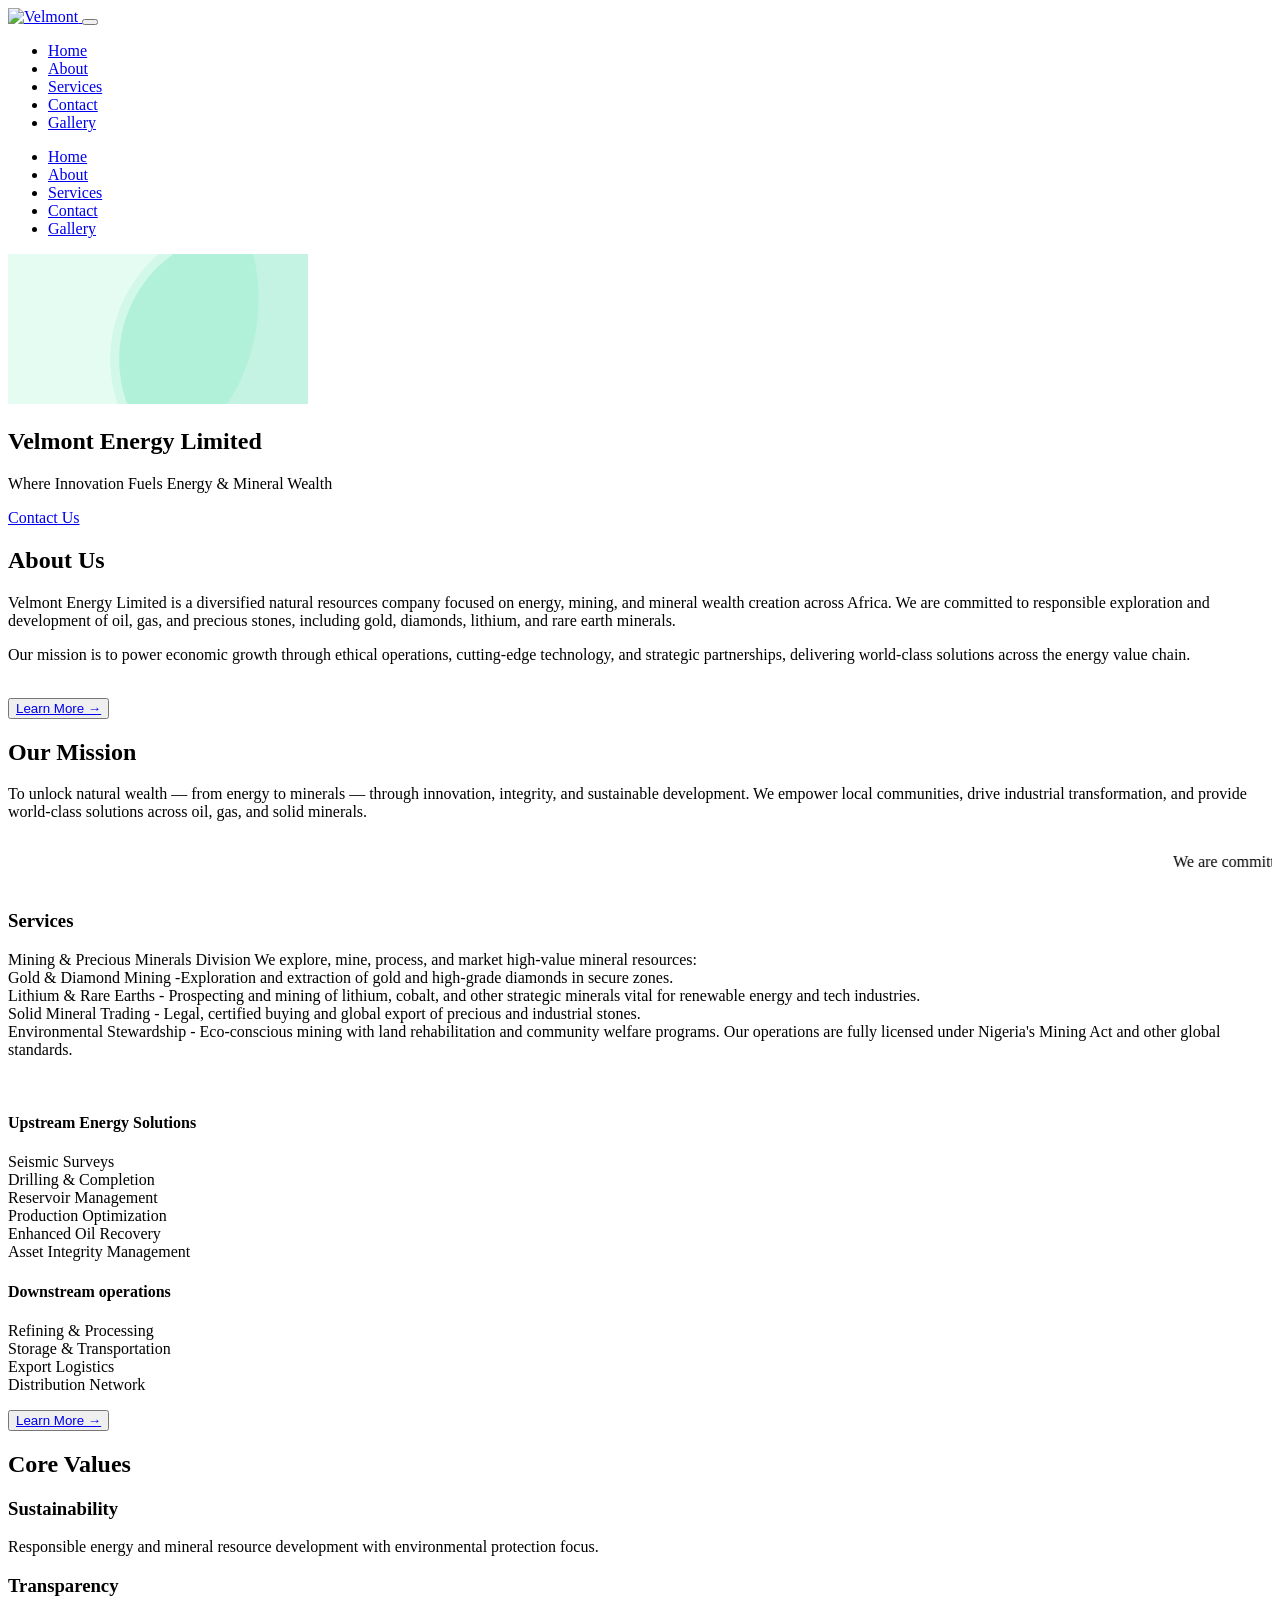
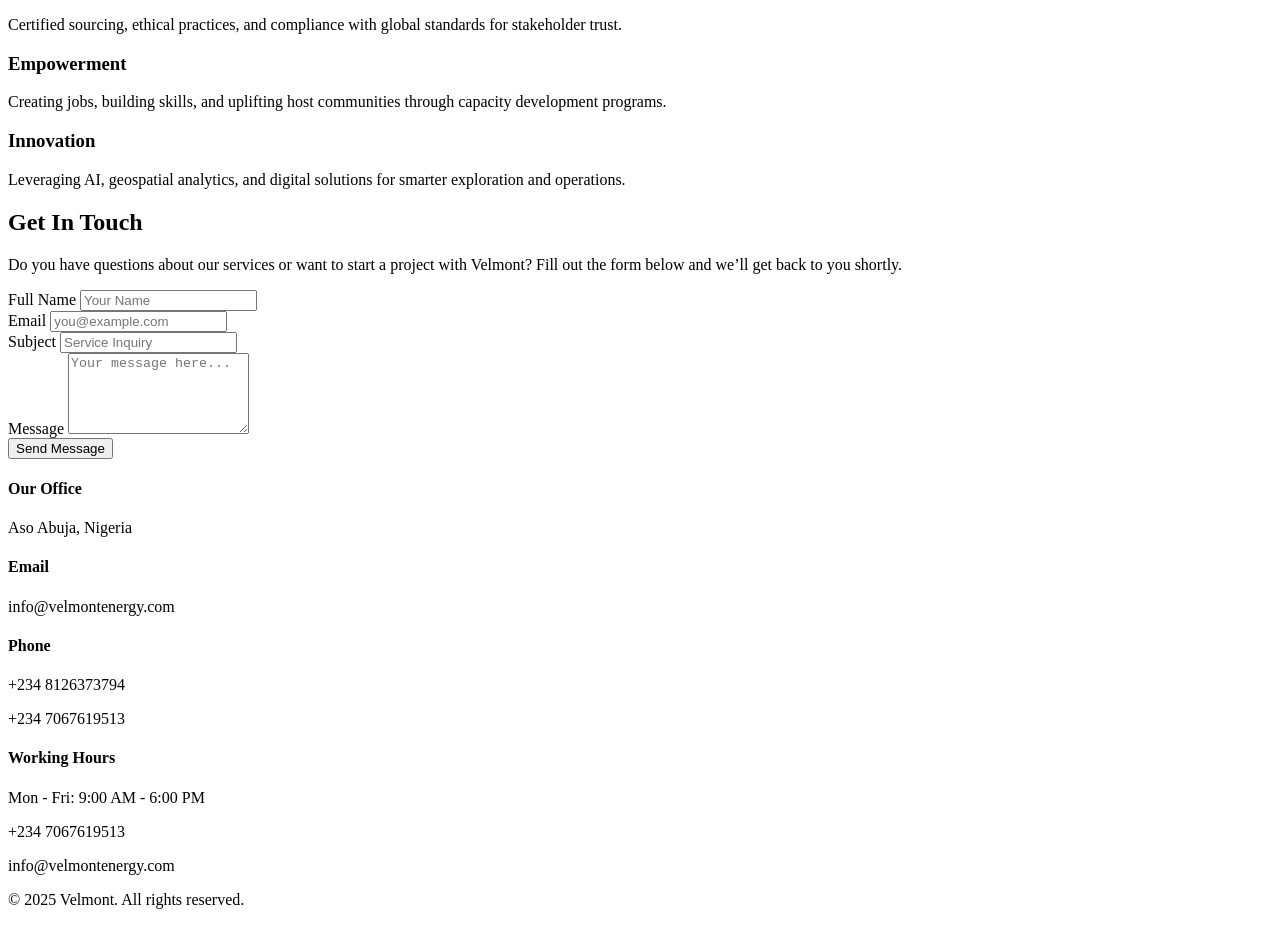
==== index.html @ 879d514c "Add files via upload" ====
<!DOCTYPE html>
<html lang="en" class="scroll-smooth" theme="light">

<head>
  <meta charset="UTF-8" />
  <meta name="viewport" content="width=device-width, initial-scale=1.0" />
  <title>Velmont</title>

  <!-- Tailwind CSS -->
  <script src="https://cdn.tailwindcss.com"></script>

  <!-- Font Awesome -->
  <script src="https://cdnjs.cloudflare.com/ajax/libs/font-awesome/6.7.2/js/all.min.js" async></script>

  <!-- Alpine.js -->
  <script src="https://cdn.jsdelivr.net/npm/alpinejs@3.x.x/dist/cdn.min.js" defer></script>

  <!-- Custom CSS -->
  <link rel="stylesheet" href="/static/style.css" />
  <link rel="stylesheet" href="/static/animation.css" />
  <link rel="stylesheet" href="/static/responsive.css" />
</head>

<body class="bg-gray-100 text-gray-900 dark:bg-black dark:text-white font-display overflow-x-hidden">

  <!-- Toggle Mode -->
  <!-- <div class="fixed top-20 right-4 z-50">
      <button onclick="document.documentElement.classList.toggle('dark')" class="bg-black text-white px-3 py-1 rounded shadow hover:bg-gray-700 dark:bg-white dark:text-black">
        <i class="fa fa-moon dark:fa-sun"></i>
        <span class="sr-only">Toggle Dark Mode</span>
      </button>
    </div> -->

  <!-- Navbar -->
  <nav class="bg-gray-100 dark:bg-gray-800 relative shadow-md w-full z-50" x-data="{ open: false }">
    <div class="container mx-auto px-4 py- flex justify-between items-center">
      <a href="index.html" class="flex items-center">
        <img src="/assets/logog.png" alt="Velmont" class="h-20 mr-2" />
        <!-- <span class="text-2xl font-bold text-gr">Velmont</span> -->
      </a>

      <!-- Hamburger Icon -->
      <button class="md:hidden flex flex-col justify-center items-center w-10 h-10" @click="open = !open"
        aria-label="Toggle menu">
        <span class="block w-7 h-1 bg-gray-900 mb-1 rounded transition-all duration-300"
          :class="{'rotate-45 translate-y-2': open}"></span>
        <span class="block w-6 h-1 bg-gray-900 mb-1 rounded transition-all duration-300"
          :class="{'opacity-0': open}"></span>
        <span class="block w-7 h-1 bg-gray-900 rounded transition-all duration-300"
          :class="{'-rotate-45 -translate-y-2': open}"></span>
      </button>

      <!-- Desktop Menu -->
      <ul class="hidden md:flex space-x-6 flex font-medium items-center w-full h-full justify-end">
        <li><a href="#home" class="transition active py-6 px-3 active-m">Home</a></li>
        <li><a href="#about" class="transition duration-300 md-nav-item py-6 px-3">About</a></li>
        <li><a href="#services" class="transition duration-200 md-nav-item py-6 px-3">Services</a></li>
        <li><a href="#contact" class="transition duration-200 md-nav-item py-6 px-3">Contact</a></li>
        <li><a href="gallery.html" class="transition duration-200 md-nav-item py-6 px-3">Gallery</a></li>
      </ul>
    </div>

    <!-- Mobile Menu -->
    <div class="absolute md:hidden top-full left-0 right-0" x-show="open"
      x-transition:enter="transition ease-out duration-300" x-transition:enter-start="opacity-0 -translate-y-4"
      x-transition:enter-end="opacity-100 translate-y-0" x-transition:leave="transition ease-in duration-300"
      x-transition:leave-start="opacity-100 translate-y-0" x-transition:leave-end="opacity-0 -translate-y-4"
      @click.away="open = false">
      <ul class="bg-white px-4 pb-6 py-4 space-y-2 shadow-md font-medium w-full z-50">
        <li>
          <a href="index.html" class="block w-full px-4 py-2 transition-all duration-300 rounded active-m">
            Home
          </a>
        </li>
        <li>
          <a href="about.html" class="block w-full px-4 py-2 md-nav-item transition-all duration-300 rounded">
            About
          </a>
        </li>
        <li>
          <a href="service.html" class="block w-full px-4 py-2 md-nav-item transition-all duration-300 rounded">
            Services
          </a>
        </li>
        <li>
          <a href="contact.html" class="block w-full px-4 py-2 md-nav-item transition-all duration-300 rounded">
            Contact
          </a>
        </li>
        <li>
          <a href="gallery.html" class="block w-full px-4 py-2 md-nav-item transition-all duration-300 rounded">
            Gallery
          </a>
        </li>
      </ul>
    </div>

  </nav>


  <!-- Hero Section -->

  <section class="relative dark:bg-gray-500 min-h-[80vh] flex items-center justify-center px-6 bg-gray-900 w-full"
    id="home">
    <!-- Background SVG -->
    <svg class="absolute inset-0 w-full h-full z-1" preserveAspectRatio="none">
      <circle cx="20%" cy="30%" r="180" fill="#A7F3D0" opacity="0.3">
        <animate attributeName="r" values="180;200;180" dur="5s" repeatCount="indefinite" />
      </circle>
      <circle cx="80%" cy="70%" r="120" fill="#34D399" opacity="0.2">
        <animate attributeName="r" values="120;140;120" dur="6s" repeatCount="indefinite" />
      </circle>
      <circle cx="80%" cy="70%" r="120" fill="#34D399" opacity="0.1">
        <animate attributeName="r" values="120;140;120" dur="3s" repeatCount="indefinite" />
      </circle>
    </svg>

    <!-- Lottie Background -->

    <div class="absolute inset-0 z-0 flex items-center justify-center">
      <div class="w-full h-full max-w-[800px] max-h-[800px]">
        <dotlottie-wc src="https://lottie.host/c80f761a-61fd-45c2-bf77-5994f0e02e3c/8jZ6FrswZs.lottie" speed="1"
          autoplay loop style="width: 100%; height: 100%; object-fit: contain">
        </dotlottie-wc>
      </div>
    </div>

    <!-- Content -->
    <div class="relative z-10 max-w-4xl text-center text-white ">
      <h1 class="text-4xl md:text-6xl font-bold text-white leading-tight animate-slide-up" id="hero-title">
        Velmont Energy Limited
      </h1>
      <p class="mt-4 text-lg md:text-xl animate-slide-in-left" id="hero-subtitle">
        Where Innovation Fuels Energy & Mineral Wealth
      </p>
      <div class="mt-8" id="hero-buttons">
        <a href="#contact"
          class="inline-block px-8 py-3 bg-white text-green-500 rounded shadow hover-effect animate-slide-in-right">
          Contact Us
        </a>
      </div>
    </div>
  </section>
  <!-- Hero Section End -->

  <!-- About Us -->
  <section class="container mx-auto px-4 py-12 fade-up" id="about">
    <div class="max-w-7xl flex flex-col lg:flex-row items-center gap-5">
      <div class="lg:w-1/2 w-full space-y-6">
        <h2 class="text-3xl font-bold underline-custom mb-10">About Us</h2>
        <p class=" leading-relaxed">
          Velmont Energy Limited is a diversified natural resources company
          focused on energy, mining, and mineral wealth creation across Africa. We
          are committed to responsible exploration and development of oil, gas,
          and precious stones, including gold, diamonds, lithium, and rare earth
          minerals.
        </p>
        <p class=" leading-relaxed mb-4">
          Our mission is to power economic growth through ethical operations,
          cutting-edge technology, and strategic partnerships, delivering
          world-class solutions across the energy value chain.
        </p>
      </div>
      <div class="lg:w-1/2 w-full">
        <img src="/assets/gallery9.jpg" alt="" class=" w-full object-cover" />
      </div>
    </div>
    <button class="mt-6 px-4 py-3 bg-green-500 text-white rounded-lg shadow-2xl hover:bg-green-600 transition duration-300">
      <a href="about.html">Learn More →</a>
    </button>
  </section>

  <!-- Mission -->
  <section class="dark:bg-gray-800 dark:text-green-400 py-12" id="mission">
    <div class="container mx-auto px-4">
      <h2 class="text-3xl font-bold mb-6 fade-left underline-custom">Our Mission</h2>
      <p class="text-gray-700 leading-relaxed mb-4 fade-up">
        To unlock natural wealth — from energy to minerals — through
        innovation, integrity, and sustainable development. We empower local
        communities, drive industrial transformation, and provide world-class
        solutions across oil, gas, and solid minerals.
      </p>
    </div>
    <div>

    </div>
  </section>

  <!-- Marquee -->
  <marquee behavior="scroll" direction="left" class="text-center py-4 text-lg font-semibold">
    <p class="text-green-500 leading-relaxed">
      We are committed to responsible exploration, development and mining of oil, gas,
      and precious stones, including gold, diamonds, lithium, and rare earth
      minerals.
    </p>
  </marquee>


  <!-- Services -->
  <section id="services" class="container mx-auto space-y-6 px-4 py-12 fade-up">
    <div class="max-w-7xl mx-auto flex flex-col lg:flex-row items-center gap-5">
      <div class="lg:w-1/2 w-full space-y-6">
        <h3 class="text-4xl font-bold mb-10 underline-custom">Services </h3>
        <p>
          Mining & Precious Minerals Division We explore, mine, process, and
          market high-value mineral resources:
          <br />
          Gold & Diamond Mining -Exploration and extraction of gold and high-grade diamonds in
          secure zones.
          <br />
          Lithium & Rare Earths - Prospecting and mining of
          lithium, cobalt, and other strategic minerals vital for renewable
          energy and tech industries.
          <br />
          Solid Mineral Trading - Legal,
          certified buying and global export of precious and industrial
          stones.
          <br />
          Environmental Stewardship - Eco-conscious mining with land
          rehabilitation and community welfare programs. Our operations are
          fully licensed under Nigeria's Mining Act and other global standards.
        </p>
      </div>
      <div class="lg:w-1/2 w-full">
        <img src="/assets/gallery5.jpg" alt="" class="shadow-2xl w-full object-cover" />
      </div>
    </div>


    <div class="grid grid-cols-1 md:grid-cols-2 gap-5 mt-12 container">
      <div class="bg-white p-6 rounded-lg shadow-lg box-shadow">
        <h4 class="font-semibold text-xl text-emerald-600">
          Upstream Energy Solutions
        </h4>
        <p class="mt-4 text-gray-600">
          Seismic Surveys
          <br />
          Drilling & Completion
          <br />
          Reservoir Management
          <br />
          Production Optimization
          <br />
          Enhanced Oil Recovery
          <br />
          Asset Integrity Management
        </p>
      </div>
      <div class="bg-white p-6 rounded-lg shadow-lg box-shadow">
        <h4 class="font-semibold text-xl text-emerald-600">
          Downstream operations
        </h4>
        <p class="mt-4 text-gray-600">
          Refining & Processing
          <br />
          Storage & Transportation
          <br />
          Export Logistics
          <br />
          Distribution Network
        </p>
      </div>
    </div>
     <button class="mt-6 px-4 py-3 bg-green-500 text-white rounded-lg shadow-2xl hover:bg-green-600 transition duration-300">
      <a href="service.html">Learn More →</a>
    </button>
  </section>

  <!-- Values -->
  <section class="bg-green-700 text-white py-12 dark:bg-gray-800 dark:text-green-500 fade-up" id="values">
    <div class="container mx-auto px-4">
      <h2 class="text-3xl font-bold mb-10 dark:text-white underline-custom">Core Values</h2>
      <div class="grid md:grid-cols-2 lg:grid-cols-4 gap-5">
        <div>
          <h3 class="text-xl font-semibold mb-2">Sustainability</h3>
          <p>
            Responsible energy and mineral resource development with
            environmental protection focus.
          </p>
        </div>
        <div>
          <h3 class="text-xl font-semibold mb-2">Transparency</h3>
          <p>
            Certified sourcing, ethical practices, and compliance with global
            standards for stakeholder trust.
          </p>
        </div>
        <div>
          <h3 class="text-xl font-semibold mb-2">Empowerment</h3>
          <p>
            Creating jobs, building skills, and uplifting host communities
            through capacity development programs.
          </p>
        </div>
        <div>
          <h3 class="text-xl font-semibold mb-2">Innovation</h3>
          <p>
            Leveraging AI, geospatial analytics, and digital solutions for
            smarter exploration and operations.
          </p>
        </div>
      </div>
    </div>
  </section>



  <!-- contact -->

  <section id="contact" class=" py-12 px-4 bg-gray-50">
    <div class="container mx-auto">
      <div class="text-center mb-12">
        <h2 class="text-4xl font-bold text-green-600 mb-4">Get In Touch</h2>
        <p class="text-gray-700 max-w-2xl mx-auto">
          Do you have questions about our services or want to start a project with Velmont? Fill out the form below and
          we’ll get back to you shortly.
        </p>
      </div>

      <div class="grid md:grid-cols-2 gap-5">
        <!-- Contact Form -->
        <form action="#" method="POST" class="bg-white p-8 rounded-2xl shadow-lg space-y-6">
          <div>
            <label class="block text-sm font-semibold mb-2">Full Name</label>
            <input type="text" name="name" placeholder="Your Name" required
              class="w-full p-3 rounded-lg border dark:border-gray-700 bg-gray-50" />
          </div>

          <div>
            <label class="block text-sm font-semibold mb-2">Email</label>
            <input type="email" name="email" placeholder="you@example.com" required
              class="w-full p-3 rounded-lg border dark:border-gray-700 bg-gray-50" />
          </div>

          <div>
            <label class="block text-sm font-semibold mb-2">Subject</label>
            <input type="text" name="subject" placeholder="Service Inquiry"
              class="w-full p-3 rounded-lg border dark:border-gray-700 bg-gray-50" />
          </div>

          <div>
            <label class="block text-sm font-semibold mb-2">Message</label>
            <textarea name="message" rows="5" placeholder="Your message here..." required
              class="w-full p-3 rounded-lg border dark:border-gray-700 bg-gray-50"></textarea>
          </div>

          <button type="submit" class="bg-green-600 text-white py-3 px-6 rounded-lg hover:bg-green-700 transition">Send
            Message</button>
        </form>

        <!-- Contact Info -->
        <div class="space-y-10 bg- p-8 rounded-2xl ">
          <div class="flex items-start gap-10">
            <i class="fas fa-map-marker-alt text-green-600 text-xl mt-1"></i>
            <div>
              <h4 class="font-semibold text-lg">Our Office</h4>
              <p class="text-gray-600">Aso Abuja, Nigeria</p>
            </div>
          </div>

          <div class="flex items-start gap-4">
            <i class="fas fa-envelope text-green-600 text-xl mt-1"></i>
            <div>
              <h4 class="font-semibold text-lg">Email</h4>
              <p class="text-gray-600">info@velmontenergy.com</p>
            </div>
          </div>

          <div class="flex items-start gap-4">
            <i class="fas fa-phone text-green-600 text-xl mt-1"></i>
            <div>
              <h4 class="font-semibold text-lg">Phone</h4>
              <p class="text-gray-600">+234 8126373794</p>
              <p class="text-gray-600">+234 7067619513</p>
            </div>
          </div>

          <div class="flex items-start gap-4">
            <i class="fas fa-clock text-green-600 text-xl mt-1"></i>
            <div>
              <h4 class="font-semibold text-lg">Working Hours</h4>
              <p class="text-gray-600">Mon - Fri: 9:00 AM - 6:00 PM</p>
            </div>
          </div>
        </div>
      </div>
    </div>
  </section>

  <!-- Footer -->
  <footer class="bg-gray-700 text-white py-8">
    <div class="container mx-auto px-4  text-center">
      <!-- Contact Info -->
      
        <!-- Phone -->
        <p>
          <i class="fas fa-phone text-white text-xl mt-1"></i>
          <span class="">+234 7067619513</span>
        </p>
        <!-- Email -->
        <p>
          <i class="fas fa-envelope text-white text-xl mt-1"></i>
          <span class="">info@velmontenergy.com</span>
        </p>
      <p class="mb-2">&copy; 2025 Velmont. All rights reserved.</p>
    </div>
  </footer>


  <script src="/animation.js"></script>

  <!-- lottie animations -->
  <script src="https://unpkg.com/@lottiefiles/dotlottie-wc@0.6.2/dist/dotlottie-wc.js" type="module" defer></script>


  <!-- Custom Animations -->
  <script src="/gallery.js"></script>
  <script src="/app.js"></script>
</body>

</html>
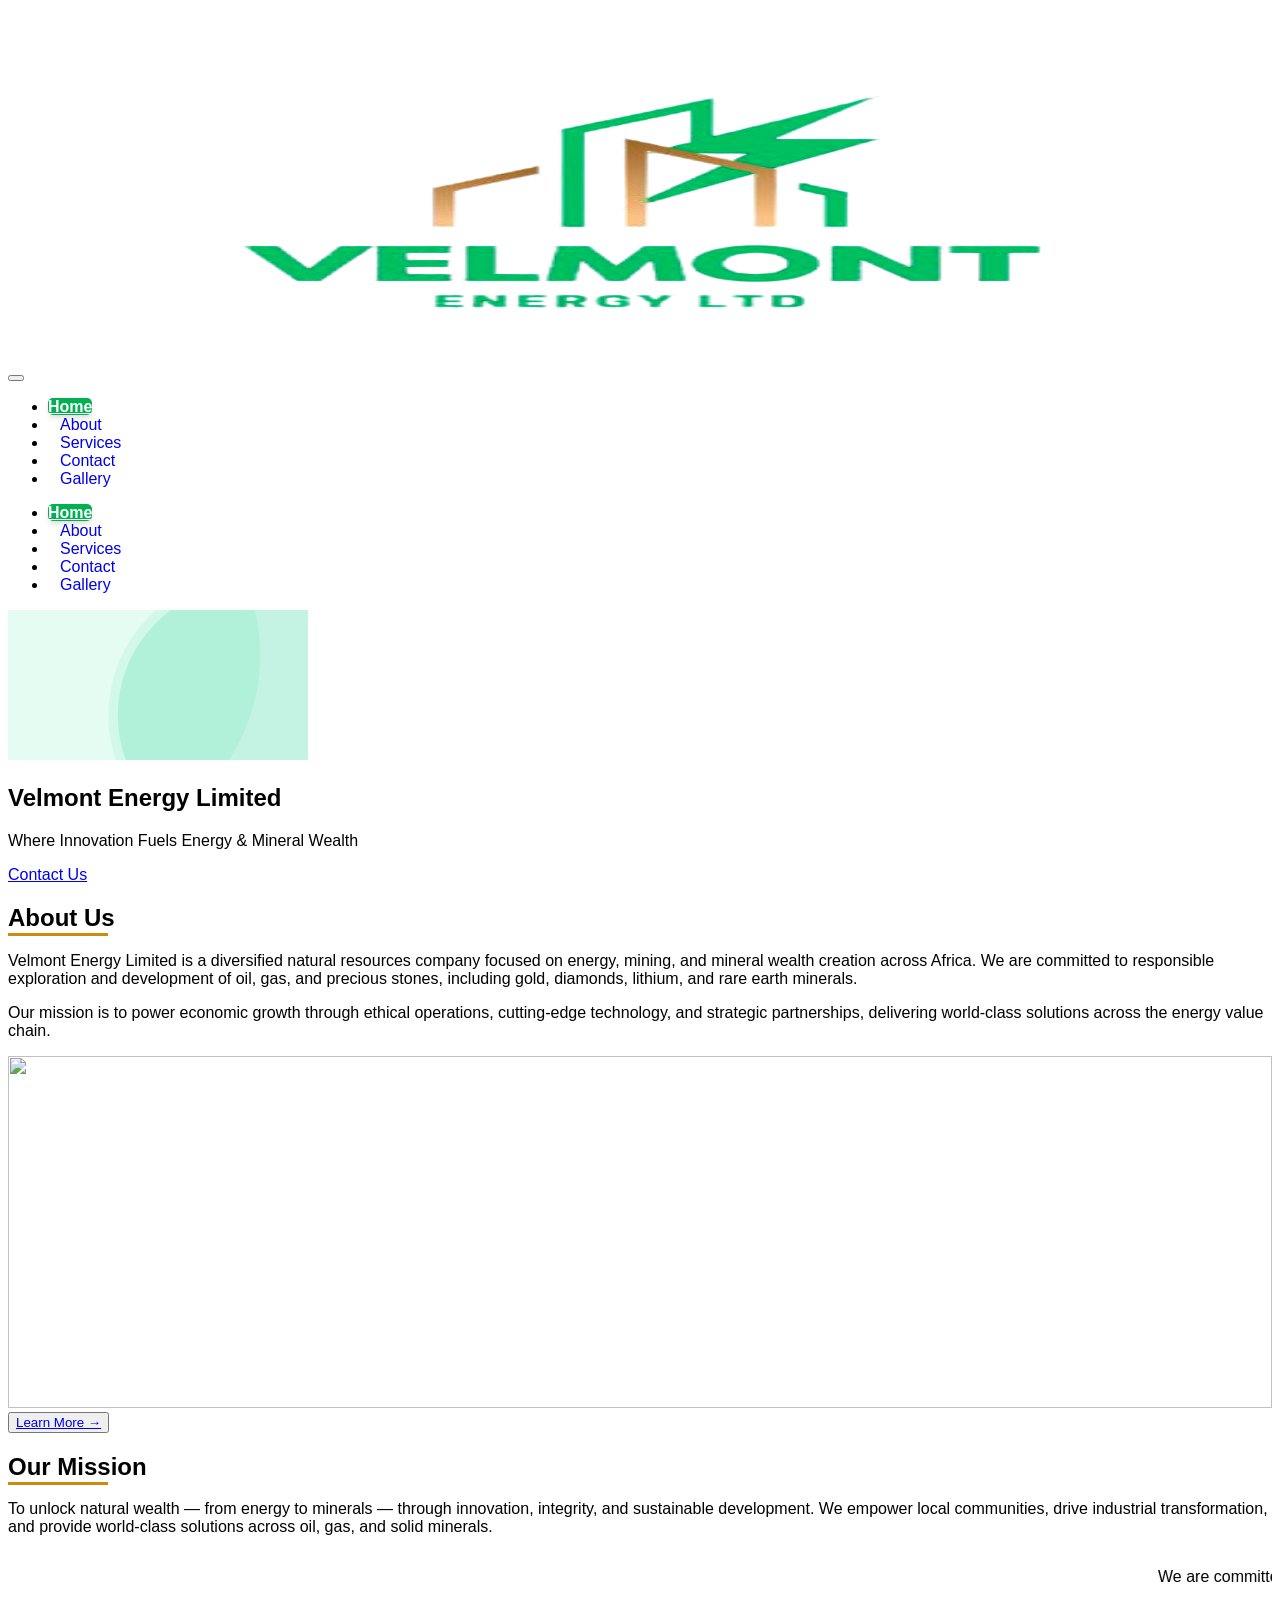
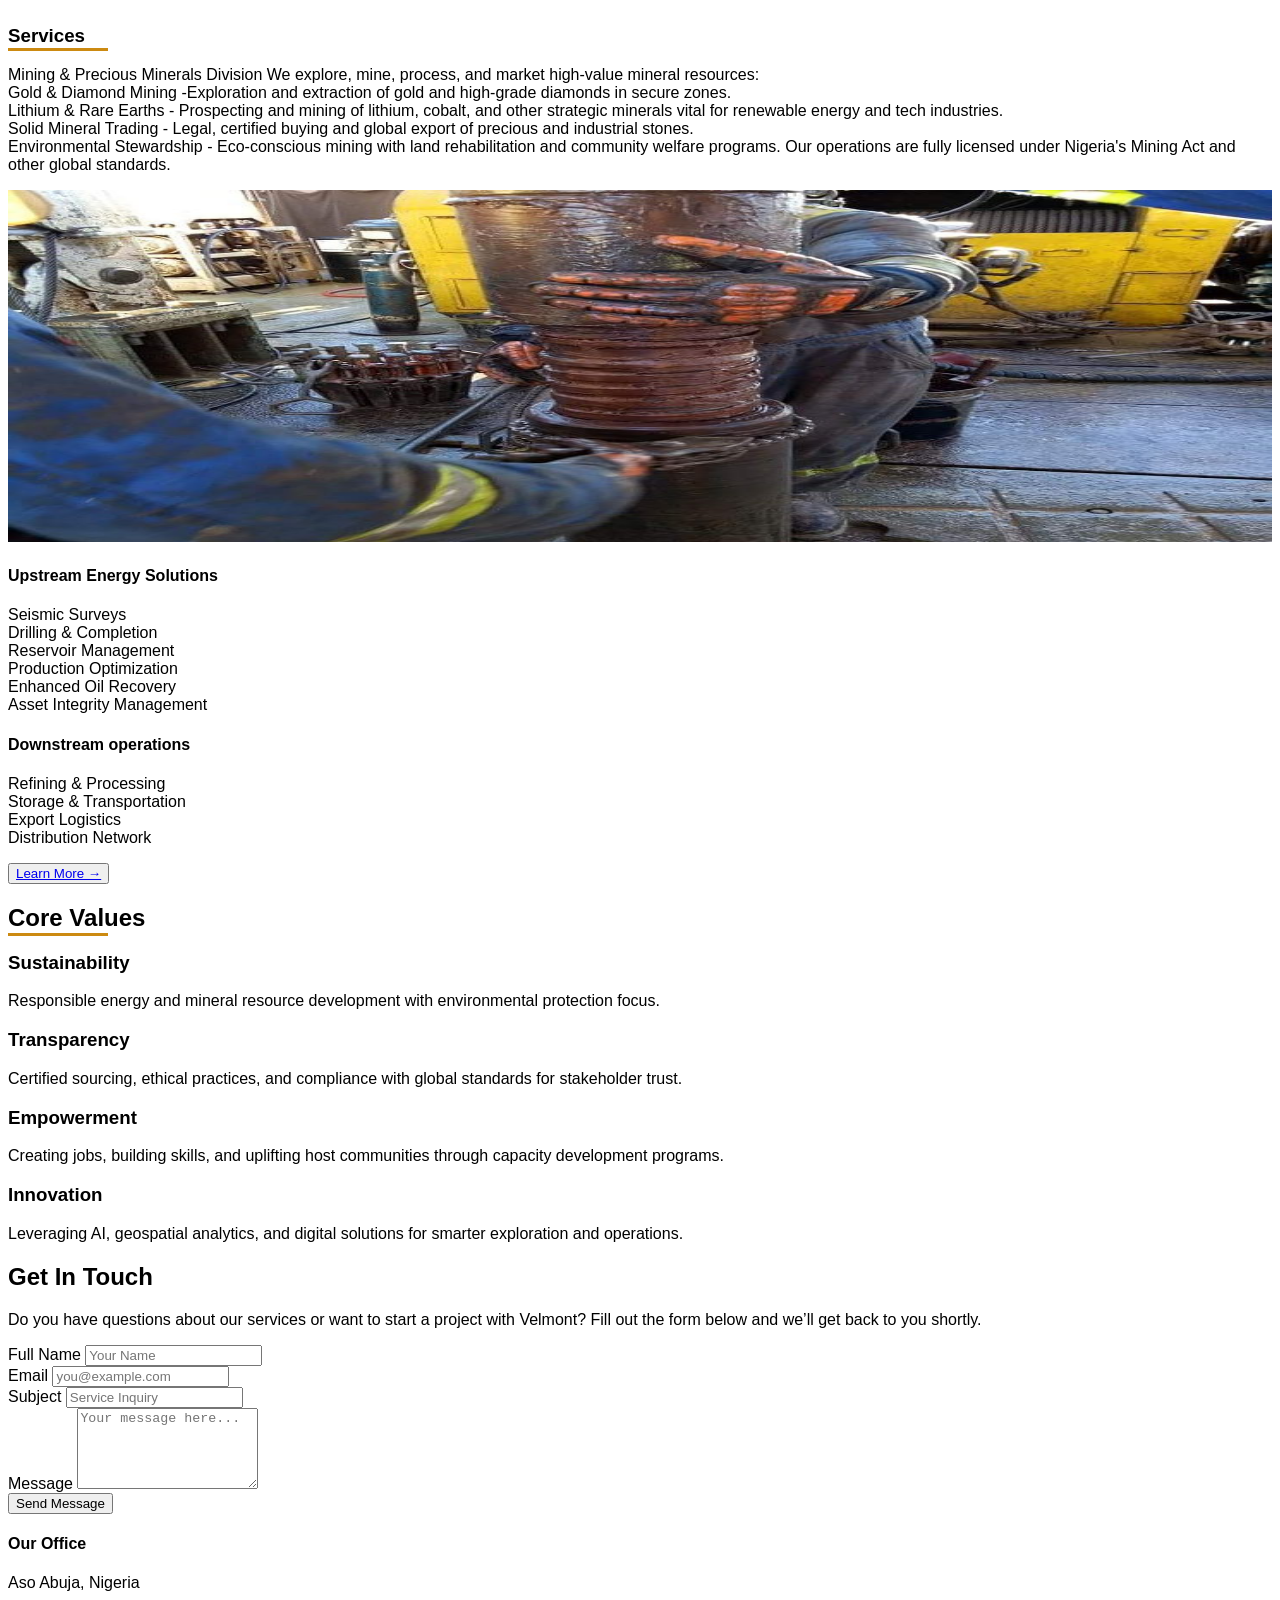
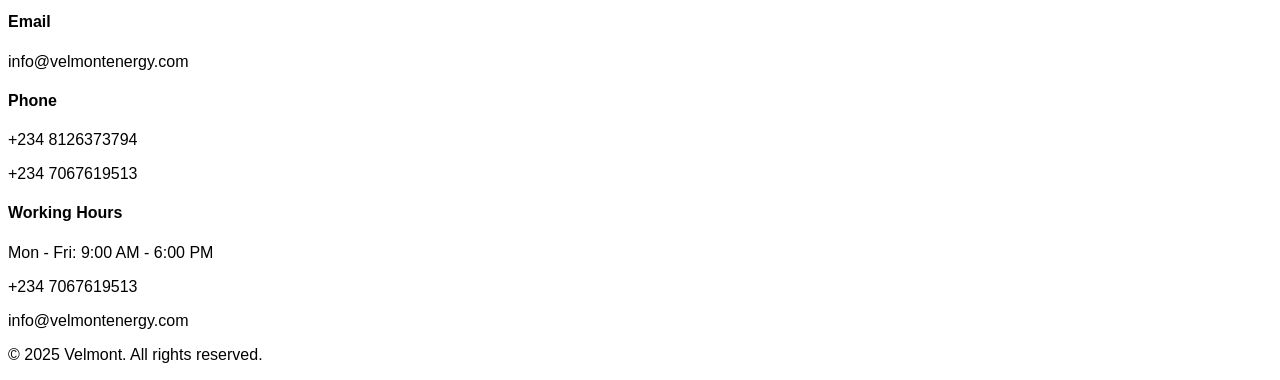
==== commit 8d40393c: "Update index.html" ====
--- a/index.html
+++ b/index.html
@@ -16,9 +16,9 @@
   <script src="https://cdn.jsdelivr.net/npm/alpinejs@3.x.x/dist/cdn.min.js" defer></script>
 
   <!-- Custom CSS -->
-  <link rel="stylesheet" href="/static/style.css" />
-  <link rel="stylesheet" href="/static/animation.css" />
-  <link rel="stylesheet" href="/static/responsive.css" />
+  <link rel="stylesheet" href="style.css" />
+  <link rel="stylesheet" href="animation.css" />
+  <link rel="stylesheet" href="responsive.css" />
 </head>
 
 <body class="bg-gray-100 text-gray-900 dark:bg-black dark:text-white font-display overflow-x-hidden">
@@ -35,7 +35,7 @@
   <nav class="bg-gray-100 dark:bg-gray-800 relative shadow-md w-full z-50" x-data="{ open: false }">
     <div class="container mx-auto px-4 py- flex justify-between items-center">
       <a href="index.html" class="flex items-center">
-        <img src="/assets/logog.png" alt="Velmont" class="h-20 mr-2" />
+        <img src="logog.png" alt="Velmont" class="h-20 mr-2" />
         <!-- <span class="text-2xl font-bold text-gr">Velmont</span> -->
       </a>
 
@@ -162,7 +162,7 @@
         </p>
       </div>
       <div class="lg:w-1/2 w-full">
-        <img src="/assets/gallery9.jpg" alt="" class=" w-full object-cover" />
+        <img src="gallery9.jpg" alt="" class=" w-full object-cover" />
       </div>
     </div>
     <button class="mt-6 px-4 py-3 bg-green-500 text-white rounded-lg shadow-2xl hover:bg-green-600 transition duration-300">
@@ -222,7 +222,7 @@
         </p>
       </div>
       <div class="lg:w-1/2 w-full">
-        <img src="/assets/gallery5.jpg" alt="" class="shadow-2xl w-full object-cover" />
+        <img src="gallery5.jpg" alt="" class="shadow-2xl w-full object-cover" />
       </div>
     </div>
 
@@ -418,4 +418,4 @@
   <script src="/app.js"></script>
 </body>
 
-</html>+</html>
--- a/style.css
+++ b/style.css
@@ -0,0 +1,111 @@
+
+
+/* nav-items */
+  nav a.md-nav-item {
+    position:relative;
+    text-decoration: none;
+    padding: 8px 12px;
+  }
+
+  nav a.md-nav-item::after {
+    content: "";
+    position: absolute;
+    width: 0%;
+    height: 2px;
+    bottom: 0;
+    left: 0;
+    background-color: #00b052;
+    transition: width 0.3s ease-in-out;
+  }
+
+  nav a.md-nav-item:hover::after {
+    width: 100%;
+  }
+
+/* Active directory */
+.active-m{
+  color: white;
+  background-color: #00b052;
+  text-align: center;
+  box-shadow: rgba(0, 0, 0, 0.1) 0px 4px 6px -1px, rgba(0, 0, 0, 0.06) 0px 2px 4px -1px;
+  font-family: 'Poppins', sans-serif;
+  font-weight: 700; /* medium */
+  border-radius: 5px;
+  
+}
+.herobg {
+  width: 100%;
+  height: 100%;
+  object-fit: contain;
+}
+
+
+.hover-effect:hover {
+  background-color: #5de969;
+  color: #ffffff;
+  box-shadow: #3c3939 0px 0px 10px;
+  transition: background-color 0.5s ease, color 0.5s ease;
+}
+
+.box-shadow:hover{
+    border:border-box 2px solid green;
+    box-shadow: 0 0 10px rgba(0, 0, 0, 0.5);
+    /* background-color: #5de969; */
+    
+}
+
+div img{
+  width: 100%;
+  height: 22rem;
+  /* object-fit: cover; */
+  /* position: relative;
+  top: 0px;
+  image-resolution: from-image; */
+}
+
+
+/* custom underline */
+
+.underline-custom {
+  position: relative;
+}
+
+.underline-custom::after {
+  content: '';
+  position: absolute;
+  left: 0;
+  bottom: -4px; /* adjust as needed */
+  width: 100px;
+  height: 3px;
+  background-color: rgb(204, 138, 17); /* or green or whatever you want */
+}
+
+
+/* Hover Effects for gallery */
+body {
+  font-family: 'Poppins', sans-serif;
+}
+
+.hover-zoom img {
+  transition: transform 0.5s ease, opacity 0.5s ease;
+}
+
+.hover-zoom:hover img {
+  transform: scale(1.05);
+  opacity: 0.9;
+}
+
+.card-overlay {
+  position: absolute;
+  inset: 0;
+  background: rgba(0, 0, 0, 0.4);
+  opacity: 0;
+  transition: opacity 0.3s ease;
+  display: flex;
+  align-items: center;
+  justify-content: center;
+}
+
+.group:hover .card-overlay {
+  opacity: 1;
+}
--- a/animation.css
+++ b/animation.css
@@ -0,0 +1,95 @@
+
+
+
+.hamburger span {
+  transition: all 0.3s ease;
+}
+.hamburger.active span:nth-child(1) {
+  transform: rotate(45deg) translateY(8px);
+}
+.hamburger.active span:nth-child(2) {
+  opacity: 0;
+}
+.hamburger.active span:nth-child(3) {
+  transform: rotate(-45deg) translateY(-8px);
+}
+
+
+/* hero animation */
+@keyframes slide-in-left {
+  from {
+    opacity: 0;
+    transform: translateX(-40px);
+  }
+  to {
+    opacity: 1;
+    transform: translateX(0);
+  }
+}
+.animate-slide-in-left {
+  animation: slide-in-left 1s ease-in;
+}
+
+
+
+
+@keyframes slide-in-right {
+  from {
+    opacity: 0;
+    transform: translateX(40px);
+  }
+  to {
+    opacity: 1;
+    transform: translateX(0);
+  }
+}
+.animate-slide-in-right {
+  animation: slide-in-right 1s ease-in-out forwards;
+}
+
+
+
+@keyframes slide-up {
+  from {
+    opacity: 0;
+    transform: translateY(20px);
+  }
+  to {
+    opacity: 1;
+    transform: translateY(0);
+  }
+}
+.animate-slide-up {
+  animation: slide-up 1s ease-in-out forwards;
+}
+
+
+
+
+/* Base fade-in state (hidden) */
+[class*="fade-"] {
+  opacity: 0;
+  transition: all 0.8s ease-out;
+}
+
+.fade-up {
+  transform: translateY(100px);
+}
+
+.fade-down {
+  transform: translateY(-100px);
+}
+
+.fade-left {
+  transform: translateX(-100px);
+}
+
+.fade-right {
+  transform: translateX(100px);
+}
+
+/* Shown when in view */
+.show {
+  opacity: 1 !important;
+  transform: translateX(0) translateY(0) !important;
+}
